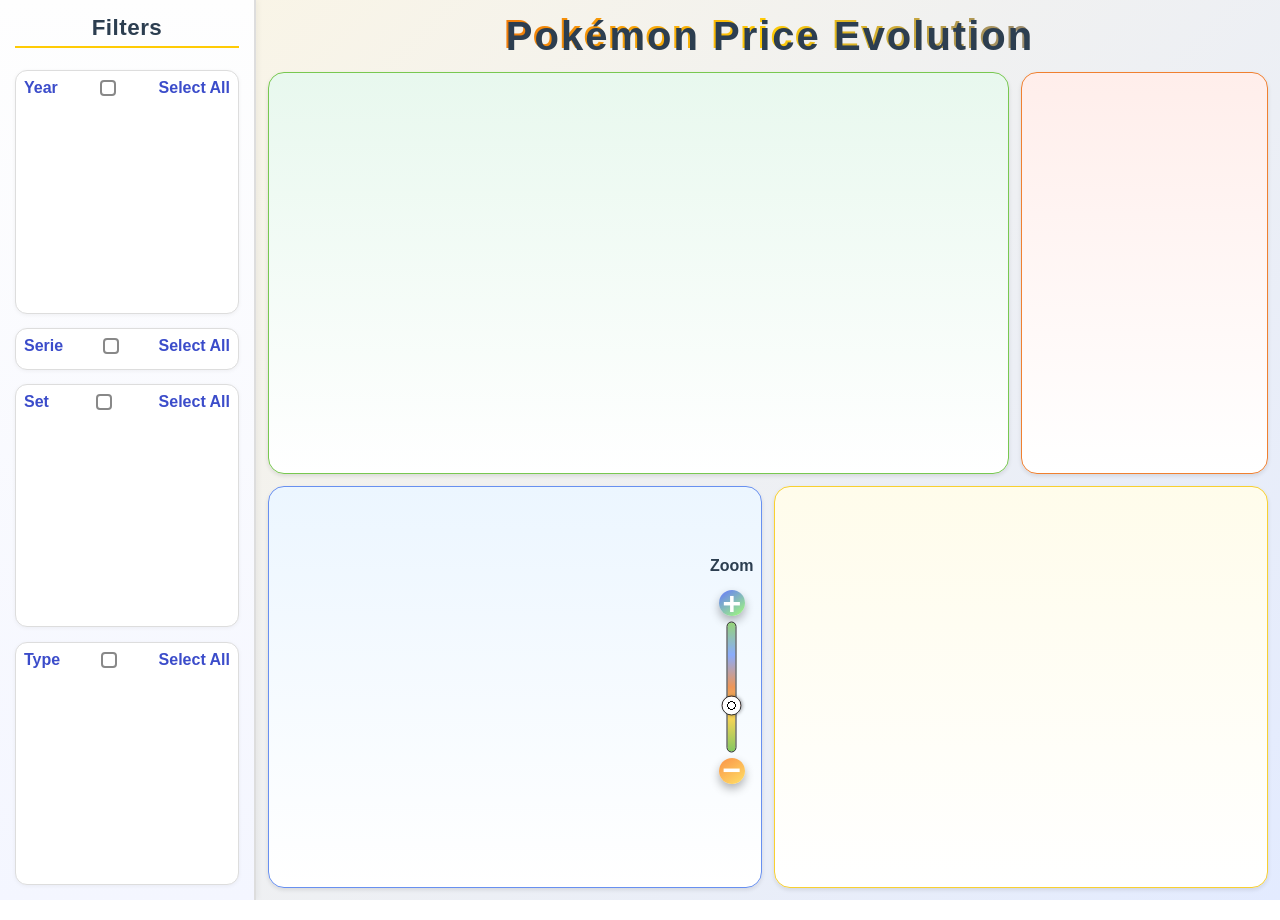
==== Checkpoint 4/CPIV-16/CPIV_code/index.html @ e09c3001 "add checkpoint 4" ====
<!DOCTYPE html>
<html lang="en">
<head>
  <meta charset="UTF-8">
  <meta name="viewport" content="width=device-width, initial-scale=1, viewport-fit=cover">
  <title>Pokémon Scatter & Top 10 Sold</title>
  <link rel="icon" type="image/ico" href="images/Pokeball.png">
  <link rel="stylesheet" href="style.css">
  <script src="https://d3js.org/d3.v7.min.js"></script>
</head>
<body>

  <div class="main-container">
    <!-- Filters on the left -->
    <div class="filters">
      <h3 class="filters-header">Filters</h3>

      <div class="filter-group tall-filters">
        <h4>Year <input type="checkbox" class="select-all" data-target="year-filters"> Select All</h4>
        <div id="year-filters"></div>
      </div>

      <div class="filter-group">
        <h4>Serie <input type="checkbox" class="select-all" data-target="serie-filters"> Select All</h4>
        <div id="serie-filters"></div>
      </div>

      <div class="filter-group tall-filters">
        <h4>Set <input type="checkbox" class="select-all" data-target="set-filters"> Select All</h4>
        <div id="set-filters"></div>
      </div>

      <div class="filter-group tall-filters">
        <h4>Type <input type="checkbox" class="select-all" data-target="type-filters"> Select All</h4>
        <div id="type-filters"></div>
      </div>
    </div>

    <!-- Charts on the right -->
    <div class="charts-section">
      <h2 class="title">Pokémon Price Evolution</h2>

      <div class="charts">
        <!-- Top row -->
        <div class="top-row">
          <div class="ScatterPlot"></div>
          <div class="BarChart"></div>
        </div>

        <!-- Bottom row -->
        <div class="bottom-row">
          <!-- LineChart with vertical slider -->
          <div class="LineChart-container">
            <div class="LineChart"></div>

            <div class="slider-container">
              <span class="slider-label">Zoom</span>
              <button class="slider-btn plus">+</button>
              <div class="slider-wrapper">
                <input id="slopeZoom" class="slider" type="range" min="0" max="3" step="0.1" value="1">
              </div>
              <button class="slider-btn minus">−</button>
            </div>
          </div>

          <!-- ViolinPlot -->
          <div class="ViolinPlot"></div>
        </div>
      </div>
    </div>
  </div>

  <!-- Tooltip -->
  <div id="tooltip"></div>

  <script src="Idioms/type_colors.js"></script>
  <script src="Idioms/barchart.js"></script>
  <script src="Idioms/scatterplot.js"></script>
  <script src="Idioms/LineChart.js"></script>
  <script src="Idioms/ViolinPlot.js"></script>
  <script src="script.js"></script>
</body>
</html>
---- Checkpoint 4/CPIV-16/CPIV_code/style.css ----
/* --- Root variable for unified chart fonts and titles --- */
:root {
  --chart-font-size: 1rem;      /* Base font for axes and labels */
  --chart-title-size: 1.5rem;   /* Chart titles font-size */
}

/* --- General Reset --- */
html, body {
  height: 100%;
  margin: 0;
  overflow: hidden;
  font-size: 16px;
}

* {
  box-sizing: border-box;
  margin: 0;
  padding: 0;
  font-family: Arial, sans-serif;
}

/* --- Main container --- */
.main-container {
  display: flex;
  height: 100vh;
  overflow: hidden;
  background: linear-gradient(135deg, #fcf6e4, #e3ebff);
}

/* --- Filters panel --- */
.filters {
  width: 16.5rem;
  min-width: 11.25rem;
  max-width: 20%;
  height: 100%;
  display: flex;
  flex-direction: column;
  padding: 0.9375rem;
  background: linear-gradient(180deg, #fefefe, #f4f6ff);
  border-right: 0.125rem solid #ddd;
  box-shadow: 0.125rem 0 0.375rem rgba(0,0,0,0.05);
  gap: 0.9rem;
  overflow-y: auto;
}

.filters-header {
  font-size: 1.4rem;
  font-weight: bold;
  text-align: center;
  color: #2c3e50;
  letter-spacing: 0.031rem;
  margin-bottom: 0.5rem;
  border-bottom: 0.125rem solid #ffcb05;
  padding-bottom: 0.3125rem;
}

.filter-group {
  background: #fff;
  border: 0.0625rem solid #ddd;
  border-radius: 0.75rem;
  padding: 0.5rem;
  box-shadow: 0 0.0625rem 0.25rem rgba(0,0,0,0.05);
  display: flex;
  flex-direction: column;
  min-height: 0;
}

.tall-filters {
  flex: 1;
  display: flex;
  flex-direction: column;
}

.tall-filters > div {
  flex: 1;
  overflow-y: auto;
  padding-right: 0.25rem;
}

.filter-group h4 {
  font-size: 1rem;
  font-weight: bold;
  color: #3b4cca;
  margin-bottom: 0.375rem;
  display: flex;
  justify-content: space-between;
  align-items: center;
}

.filter-group label {
  display: flex;
  align-items: center;
  gap: 0.375rem;
  margin: 0.1875rem 0;
  font-size: 0.875rem;
  cursor: pointer;
  transition: color 0.2s;
}

.filter-group label:hover {
  color: #e3350d;
}

.filter-group input[type="checkbox"] {
  appearance: none;
  width: 1rem;
  height: 1rem;
  border: 0.125rem solid #888;
  border-radius: 0.25rem;
  position: relative;
  cursor: pointer;
  transition: all 0.2s ease;
}

.filter-group input[type="checkbox"]:checked {
  background-color: #3b4cca;
  border-color: #3b4cca;
}

.filter-group input[type="checkbox"]:checked::after {
  content: '✔';
  color: #fff;
  font-size: 0.75rem;
  position: absolute;
  left: 0.125rem;
  top: -0.0625rem;
}

.filter-group > div::-webkit-scrollbar {
  width: 0.375rem;
}

.filter-group > div::-webkit-scrollbar-thumb {
  background: #bbb;
  border-radius: 0.25rem;
}

/* --- Charts section --- */
.charts-section {
  flex: 1;
  display: grid;
  grid-template-rows: auto 1fr;
  gap: 0.625rem;
  height: 100%;
  padding: 0.75rem;
}

.title {
  margin-bottom: 0.3125rem;
  font-size: 2.5rem;
  font-weight: bold;
  text-align: center;
  background: linear-gradient(90deg, #e3350d, #ffcb05, #3b4cca);
  -webkit-background-clip: text;
  -webkit-text-fill-color: transparent;
  letter-spacing: 0.05em;
  text-shadow: 0.125rem 0.125rem 0 #2c3e50;
}

/* Charts grid */
.charts {
  display: grid;
  grid-template-rows: 1fr 1fr;
  gap: 0.75rem;
  height: 100%;
  min-height: 0;
}

.top-row {
  display: grid;
  grid-template-columns: 3fr 1fr;
  gap: 0.75rem;
  min-height: 0;
}

.bottom-row {
  display: grid;
  grid-template-columns: 1fr 1fr;
  gap: 0.75rem;
  min-height: 0;
}

/* Chart containers with Pokémon type accents */
.ScatterPlot {
  background: linear-gradient(180deg, #e8f8ee, #ffffff);
  border: 0.1rem solid #78c850;
}

.BarChart {
  background: linear-gradient(180deg, #ffeeeb, #ffffff);
  border: 0.1rem solid #f08030;
}

.ViolinPlot {
  background: linear-gradient(180deg, #fffceb, #ffffff);
  border: 0.1rem solid #f8d030;
}

.LineChart-container {
  background: linear-gradient(180deg, #ecf6ff, #ffffff);
  border: 0.1rem solid #6890f0;
  display: flex;
  flex-direction: row;
  height: 100%;
  min-height: 0;
  align-items: center;
  justify-content: center;
}

/* Shared chart styling */
.ScatterPlot,
.BarChart,
.ViolinPlot,
.LineChart-container {
  padding: 0.625rem;
  box-shadow: 0 0.125rem 0.25rem rgba(0,0,0,0.1);
  display: flex;
  align-items: center;
  justify-content: center;
  height: 100%;
  min-height: 0;
  font-size: var(--chart-font-size);
  border-radius: 1rem;
}

/* --- Chart Titles --- */
.chart-title {
  font-size: var(--chart-title-size);
  font-weight: bold;
  fill: #2c3e50;
  text-shadow: 1px 1px 1px rgba(0,0,0,0.2);
  pointer-events: none;
}

/* --- ScatterPlot --- */
.scatter-point {
  r: 0.375rem;
  cursor: pointer;
}

.axis line,
.axis path {
  stroke-width: 0.0625rem;
}

.axis text {
  font-size: calc(var(--chart-font-size) - 0.2rem);
}

.axis-title {
  font-size: calc(var(--chart-font-size) + 0.125rem);
  font-weight: bold;
}

/* --- LineChart styling --- */
.LineChart {
  flex: 1;
  height: 100%;
  min-width: 0;
}

.slope-line {
  stroke-width: 0.125rem;
  cursor: pointer;
}

.slope-dot {
  r: 0.21875rem;
}

.x-line {
  stroke: #ccc;
  stroke-width: 0.0625rem;
}

.LineChart .x-axis text,
.LineChart .y-axis text {
  font-size: calc(var(--chart-font-size) - 0.2rem);
}

.LineChart .axis-title {
  font-size: calc(var(--chart-font-size) + 0.125rem);
  font-weight: bold;
}

/* --- ViolinPlot styling --- */
.ViolinPlot {
  font-size: var(--chart-font-size);
}

.box {
  stroke-width: 0.0625rem;
}

.median {
  stroke-width: 0.125rem;
}

/* --- Slider container --- */
.slider-container {
  position: relative;
  display: flex;
  flex-direction: column;
  align-items: center;
  gap: clamp(0.5rem, 2vh, 2rem);
}

.slider-label {
  position: absolute;
  top: calc(-1.5em - 1vh);
  font-size: clamp(0.75rem, 1.5vw, 1rem);
  font-weight: bold;
  color: #2c3e50;
  text-align: center;
  white-space: nowrap;
  pointer-events: none;
}

.slider-wrapper {
  display: flex;
  justify-content: center;
  width: clamp(1em, 3vw, 3em);
}

.slider-btn {
  width: clamp(1rem, 2vw, 2rem);
  height: clamp(1rem, 2vw, 2rem);
  border-radius: 0.9rem;
  font-size: clamp(2rem, 1.5vw, 0.5rem);
  font-weight: bold;
  color: #fff;
  display: flex;
  align-items: center;
  justify-content: center;
  cursor: pointer;
  border: none;
  box-shadow: 0 0.15em 0.3em rgba(0,0,0,0.3);
  transition: transform 0.2s, box-shadow 0.2s;
}

.slider-btn.plus {
  margin-bottom: calc(clamp(1rem, 15vh, 2.5rem));
  background: linear-gradient(145deg, #6577ff, #a3ff76);
}

.slider-btn.minus {
  margin-top: calc(clamp(1rem, 15vh, 2.5rem));
  background: linear-gradient(145deg, #fa9349, #ffe066);
}

.slider-btn:hover {
  transform: scale(1.1);
  box-shadow: 0 0.25em 0.5em rgba(0,0,0,0.35);
}

.LineChart-container .slider {
  width: clamp(6em, 15vh, 10em);
  height: clamp(0.7em, 1vw, 0.75em);
  transform: rotate(-90deg);
  -webkit-appearance: none;
  appearance: none;
  border-radius: 0.5em;
  margin: 0.5rem;
  border: 0.05em solid #2c2c2c;
  background: linear-gradient(
    90deg,
    #83c761 0%,
    #f3d456 25%,
    #ee9658 50%,
    #8aacfc 75%,
    #95d377 100%
  );
}

.LineChart-container .slider::-moz-range-track {
  background: linear-gradient(
    90deg,
    #83c761 0%,
    #f3d456 25%,
    #ee9658 50%,
    #8aacfc 75%,
    #95d377 100%
  );
}

.LineChart-container .slider::-webkit-slider-thumb {
  -webkit-appearance: none;
  width: clamp(1em, 2vw, 1.5em);
  height: clamp(1em, 2vw, 1.5em);
  border-radius: 50%;
  background:
    radial-gradient(circle at center, white 25%, black 26%, black 34%, white 35%),
    linear-gradient(to left, #e3350d 50%, #ffffff 50%);
  border: 0.1em solid #2c2c2c;
  cursor: pointer;
  box-shadow: 0 0.1em 0.25em rgba(0,0,0,0.3);
}

.LineChart-container .slider::-moz-range-thumb {
  width: clamp(1em, 2vw, 1.5em);
  height: clamp(1em, 2vw, 1.5em);
  border-radius: 50%;
  background:
    radial-gradient(circle at center, white 25%, black 26%, black 34%, rgba(255, 255, 255, 0) 35%),
    linear-gradient(to left, #e3350d 50%, #ffffff 50%);
  border: 0.1em solid #2c2c2c;
  box-shadow: 0 0.1em 0.25em rgba(0,0,0,0.3);
  cursor: pointer;
}

/* --- Tooltip styling (Pokémon-themed) --- */
#tooltip {
  position: absolute;
  pointer-events: none;
  background: #fff;
  border: 0.125rem solid #3b4cca;
  border-radius: 0.75rem;
  box-shadow: 0 0.25rem 0.5rem rgba(0,0,0,0.25);
  padding: 0.5rem 0.75rem;
  opacity: 0;
  transition: opacity 0.2s ease;
  font-size: var(--chart-font-size);
  color: #2c3e50;
  line-height: 1.2;
  z-index: 1000;
}

#tooltip .type-icon {
  width: 1.2em;
  height: 1.2em;
  margin-left: 0.3em;
  vertical-align: middle;
  image-rendering: crisp-edges;
}

#tooltip .tooltip-header {
  font-weight: bold;
  margin-bottom: 0.25rem;
  font-size: 1.5rem;
  text-shadow: 0.3px 0.3px 0 #000;
}
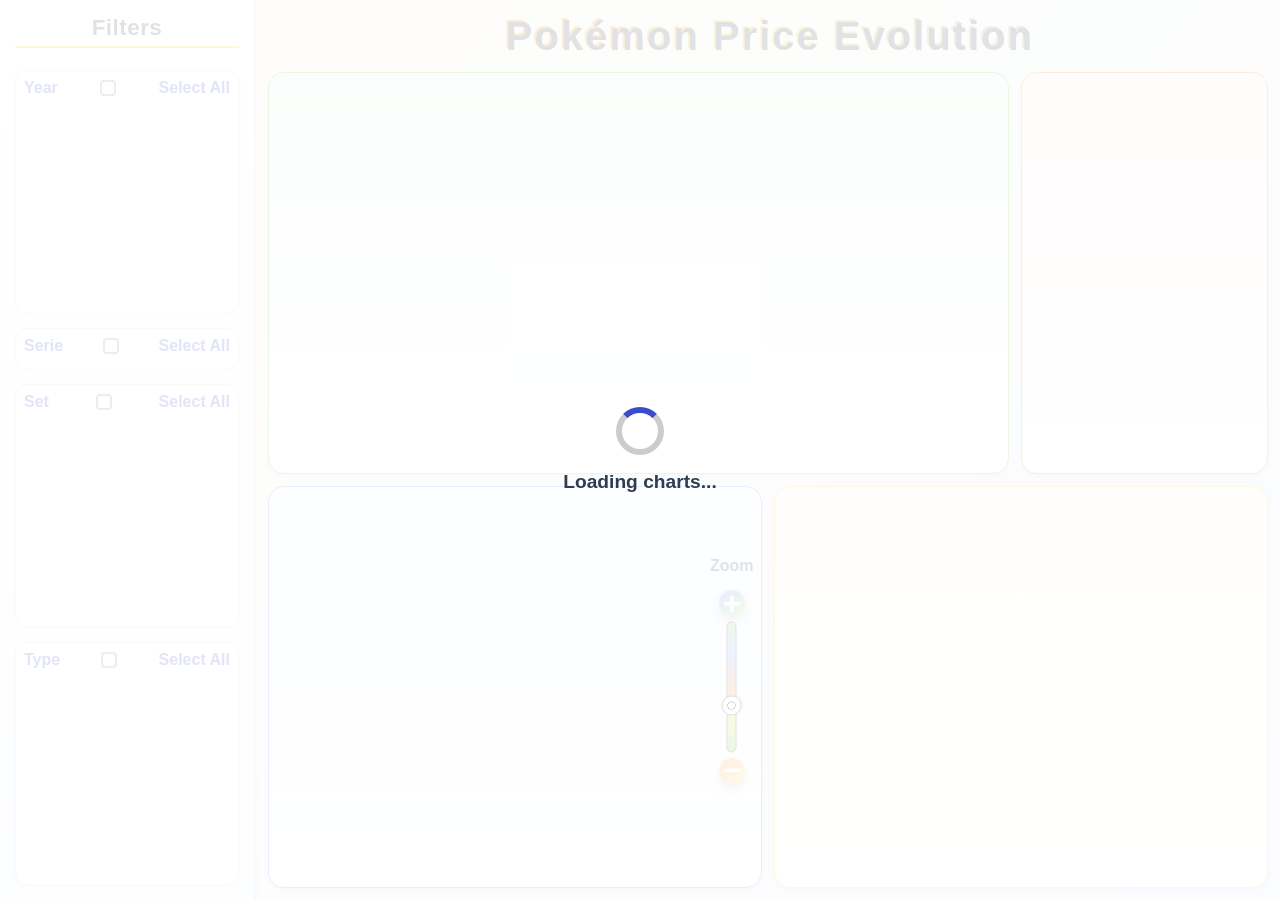
==== commit 517b0a2c: "fix checkpoint 4 charts" ====
--- a/Checkpoint 4/CPIV-16/CPIV_code/index.html
+++ b/Checkpoint 4/CPIV-16/CPIV_code/index.html
@@ -9,6 +9,11 @@
   <script src="https://d3js.org/d3.v7.min.js"></script>
 </head>
 <body>
+  <div id="loading-overlay">
+    <div class="spinner"></div>
+    <span>Loading charts...</span>
+  </div>
+
 
   <div class="main-container">
     <!-- Filters on the left -->
--- a/Checkpoint 4/CPIV-16/CPIV_code/style.css
+++ b/Checkpoint 4/CPIV-16/CPIV_code/style.css
@@ -152,6 +152,7 @@
   text-align: center;
   background: linear-gradient(90deg, #e3350d, #ffcb05, #3b4cca);
   -webkit-background-clip: text;
+  background-clip: text;
   -webkit-text-fill-color: transparent;
   letter-spacing: 0.05em;
   text-shadow: 0.125rem 0.125rem 0 #2c3e50;
@@ -212,6 +213,7 @@
 .BarChart,
 .ViolinPlot,
 .LineChart-container {
+  position: relative;
   padding: 0.625rem;
   box-shadow: 0 0.125rem 0.25rem rgba(0,0,0,0.1);
   display: flex;
@@ -439,3 +441,47 @@
   font-size: 1.5rem;
   text-shadow: 0.3px 0.3px 0 #000;
 }
+
+/* --- Overlay message --- */
+.no-data-msg {
+  position: absolute;
+  top: 50%;
+  left: 50%;
+  transform: translate(-50%, -50%);
+  color: #666;
+  font-size: 1em;
+  text-align: center;
+  pointer-events: none;
+}
+
+/* --- Loading overlay --- */
+#loading-overlay {
+  position: fixed;
+  top: 0; left: 0;
+  width: 100vw;
+  height: 100vh;
+  background: rgba(255,255,255,0.85);
+  display: flex;
+  flex-direction: column;
+  align-items: center;
+  justify-content: center;
+  z-index: 2000;
+  font-size: 1.2rem;
+  color: #2c3e50;
+  font-weight: bold;
+}
+
+/* --- Spinner --- */
+.spinner {
+  width: 3rem;
+  height: 3rem;
+  border: 0.4rem solid #ccc;
+  border-top-color: #3b4cca;
+  border-radius: 50%;
+  animation: spin 1s linear infinite;
+  margin-bottom: 1rem;
+}
+
+@keyframes spin {
+  to { transform: rotate(360deg); }
+}
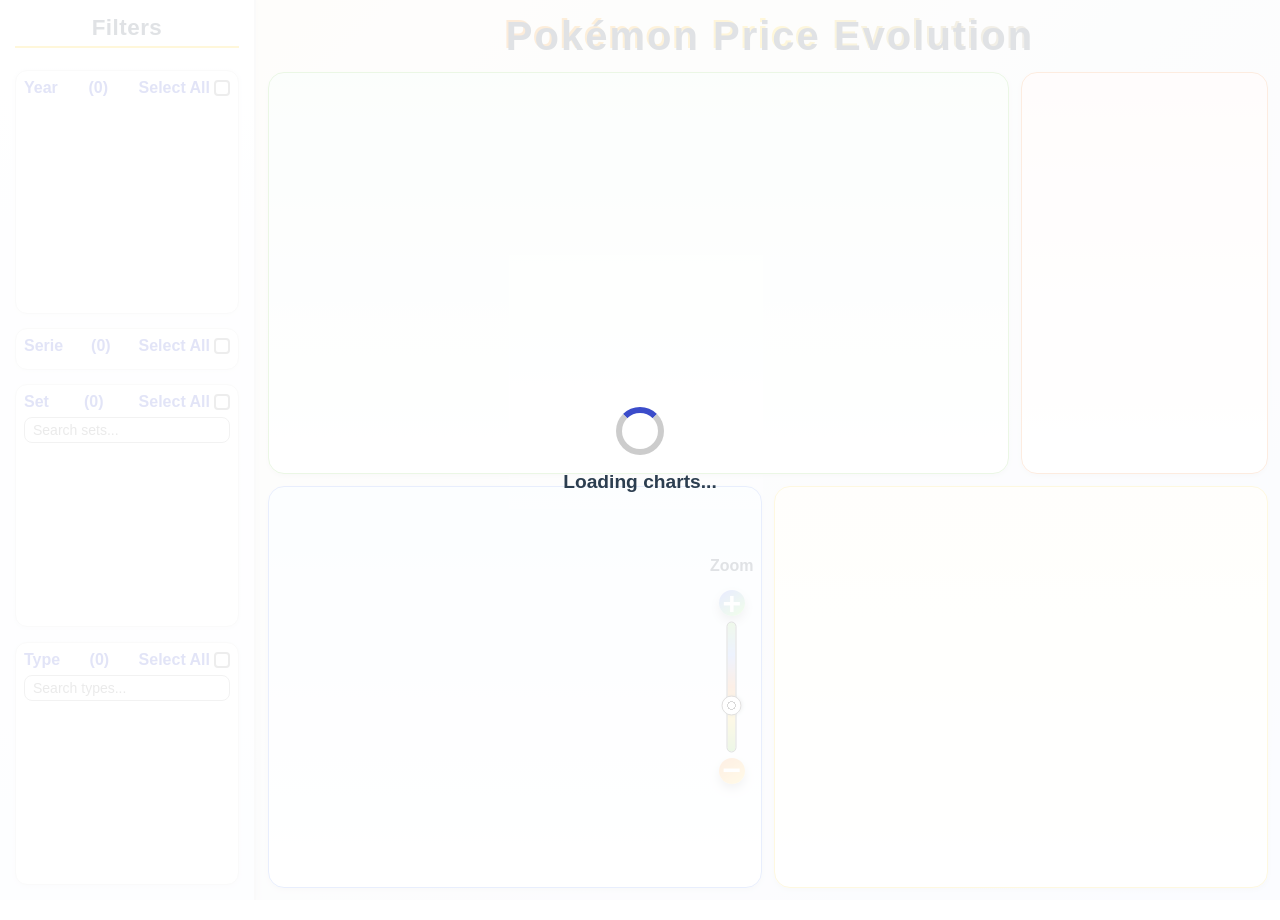
==== commit 1b749284: "add search bars" ====
--- a/Checkpoint 4/CPIV-16/CPIV_code/index.html
+++ b/Checkpoint 4/CPIV-16/CPIV_code/index.html
@@ -21,24 +21,47 @@
       <h3 class="filters-header">Filters</h3>
 
       <div class="filter-group tall-filters">
-        <h4>Year <input type="checkbox" class="select-all" data-target="year-filters"> Select All</h4>
+        <h4>
+          Year <span class="filter-count">(0)</span>
+          <span class="select-all-wrapper">
+            Select All <input type="checkbox" class="select-all" data-target="year-filters">
+          </span>
+        </h4>
         <div id="year-filters"></div>
       </div>
 
       <div class="filter-group">
-        <h4>Serie <input type="checkbox" class="select-all" data-target="serie-filters"> Select All</h4>
+        <h4>
+          Serie <span class="filter-count">(0)</span>
+          <span class="select-all-wrapper">
+            Select All <input type="checkbox" class="select-all" data-target="serie-filters">
+          </span>
+        </h4>
         <div id="serie-filters"></div>
       </div>
 
       <div class="filter-group tall-filters">
-        <h4>Set <input type="checkbox" class="select-all" data-target="set-filters"> Select All</h4>
+        <h4>
+          Set <span class="filter-count">(0)</span>
+          <span class="select-all-wrapper">
+            Select All <input type="checkbox" class="select-all" data-target="set-filters">
+          </span>
+        </h4>
+        <input type="text" class="filter-search" placeholder="Search sets...">
         <div id="set-filters"></div>
       </div>
 
       <div class="filter-group tall-filters">
-        <h4>Type <input type="checkbox" class="select-all" data-target="type-filters"> Select All</h4>
+        <h4>
+          Type <span class="filter-count">(0)</span>
+          <span class="select-all-wrapper">
+            Select All <input type="checkbox" class="select-all" data-target="type-filters">
+          </span>
+        </h4>
+        <input type="text" class="filter-search" placeholder="Search types...">
         <div id="type-filters"></div>
       </div>
+
     </div>
 
     <!-- Charts on the right -->
--- a/Checkpoint 4/CPIV-16/CPIV_code/style.css
+++ b/Checkpoint 4/CPIV-16/CPIV_code/style.css
@@ -133,6 +133,26 @@
 .filter-group > div::-webkit-scrollbar-thumb {
   background: #bbb;
   border-radius: 0.25rem;
+}
+
+#year-filters {
+  display: grid;
+  grid-template-columns: 1fr 1fr 1fr; /* Two columns of equal width */
+}
+
+.select-all-wrapper {
+  display: flex;
+  align-items: center;
+  gap: 0.25rem; /* small space between "Select All" text and checkbox */
+}
+
+.filter-search {
+  width: 100%;
+  padding: 0.25rem 0.5rem;
+  margin-bottom: 0.25rem;
+  border: 0.0625rem solid #aaa;
+  border-radius: 0.5rem;
+  font-size: 0.875rem;
 }
 
 /* --- Charts section --- */
@@ -261,10 +281,10 @@
   min-width: 0;
 }
 
-.slope-line {
+/* .slope-line {
   stroke-width: 0.125rem;
   cursor: pointer;
-}
+} */
 
 .slope-dot {
   r: 0.21875rem;
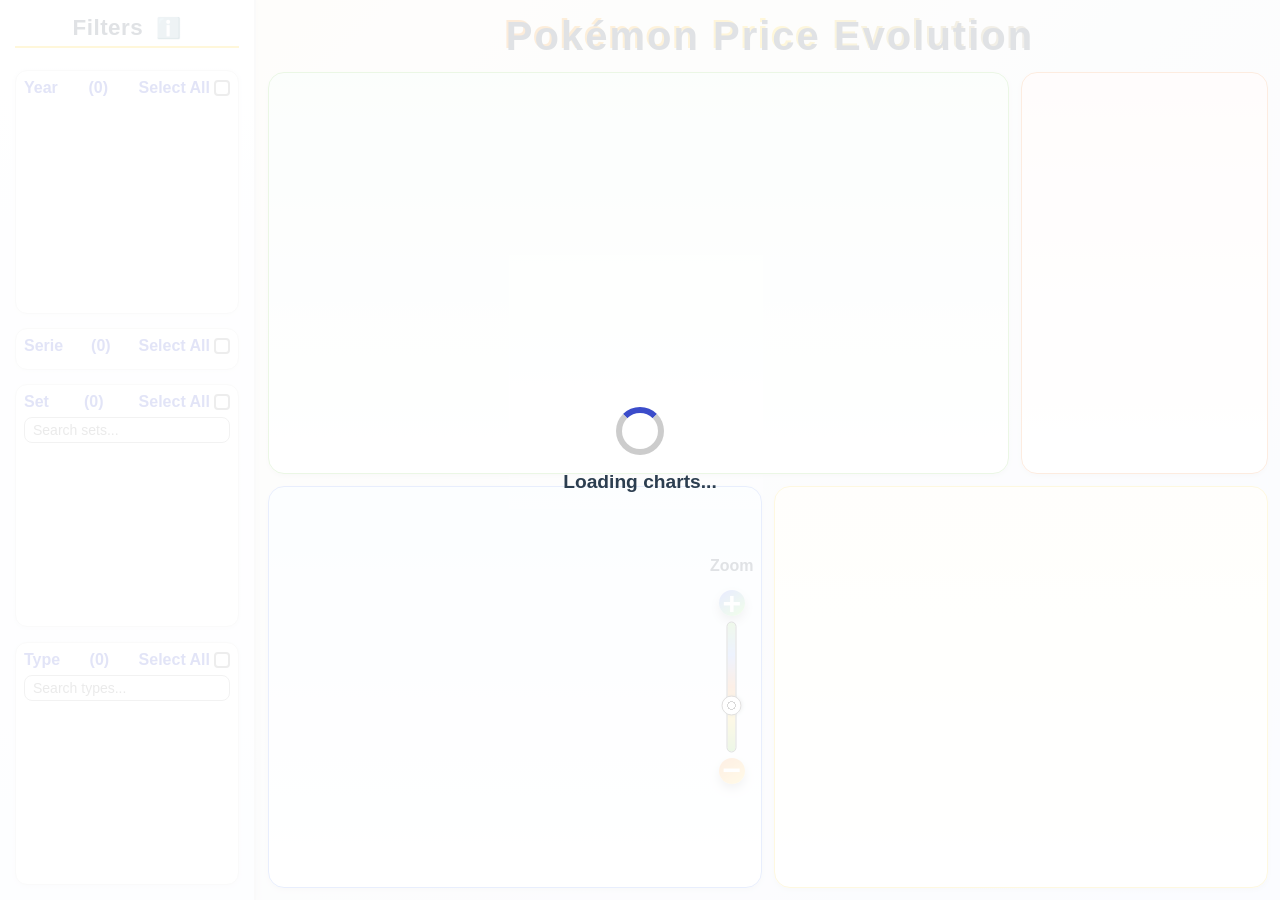
==== commit d451207f: "add info icon with relevant messages" ====
--- a/Checkpoint 4/CPIV-16/CPIV_code/index.html
+++ b/Checkpoint 4/CPIV-16/CPIV_code/index.html
@@ -18,8 +18,12 @@
   <div class="main-container">
     <!-- Filters on the left -->
     <div class="filters">
-      <h3 class="filters-header">Filters</h3>
-
+      <h3 class="filters-header">
+        Filters
+        <span class="info-icon" title="">
+          ℹ️
+        </span>
+      </h3>
       <div class="filter-group tall-filters">
         <h4>
           Year <span class="filter-count">(0)</span>
--- a/Checkpoint 4/CPIV-16/CPIV_code/style.css
+++ b/Checkpoint 4/CPIV-16/CPIV_code/style.css
@@ -245,6 +245,16 @@
   border-radius: 1rem;
 }
 
+.BarChart .P_axis text {     /* y-axis labels */
+  font-size: calc(var(--chart-font-size) - 0.125rem);
+  fill: #333;
+}
+
+.BarChart .axis text { 
+  font-size: calc(var(--chart-font-size) - 0.125rem);
+  fill: #333;
+}
+
 /* --- Chart Titles --- */
 .chart-title {
   font-size: var(--chart-title-size);
@@ -265,8 +275,14 @@
   stroke-width: 0.0625rem;
 }
 
-.axis text {
-  font-size: calc(var(--chart-font-size) - 0.2rem);
+.ScatterPlot .x-axis text {
+  font-size: calc(var(--chart-font-size) - 0.125rem);
+  fill: #333;
+}
+
+.ScatterPlot .y-axis text {
+  font-size: calc(var(--chart-font-size) - 0.125rem);
+  fill: #333;
 }
 
 .axis-title {
@@ -280,11 +296,6 @@
   height: 100%;
   min-width: 0;
 }
-
-/* .slope-line {
-  stroke-width: 0.125rem;
-  cursor: pointer;
-} */
 
 .slope-dot {
   r: 0.21875rem;
@@ -445,6 +456,7 @@
   color: #2c3e50;
   line-height: 1.2;
   z-index: 1000;
+  pointer-events: none;
 }
 
 #tooltip .type-icon {
@@ -461,6 +473,32 @@
   font-size: 1.5rem;
   text-shadow: 0.3px 0.3px 0 #000;
 }
+
+.info-icon {
+  display: inline-block;
+  margin-left: 6px;
+  cursor: pointer;
+  font-size: 0.9em;
+  color: #555;
+  position: relative;
+}
+
+.info-tooltip {
+  position: absolute;
+  background: #fff;
+  border: 1px solid #ccc;
+  padding: 0.75rem;
+  border-radius: 6px;
+  font-size: 0.85em;
+  color: #333;
+  max-width: 250px;
+  box-shadow: 0 2px 6px rgba(0,0,0,0.15);
+  pointer-events: none;
+  opacity: 0;
+  transition: opacity 0.3s;
+  z-index: 10;
+}
+
 
 /* --- Overlay message --- */
 .no-data-msg {
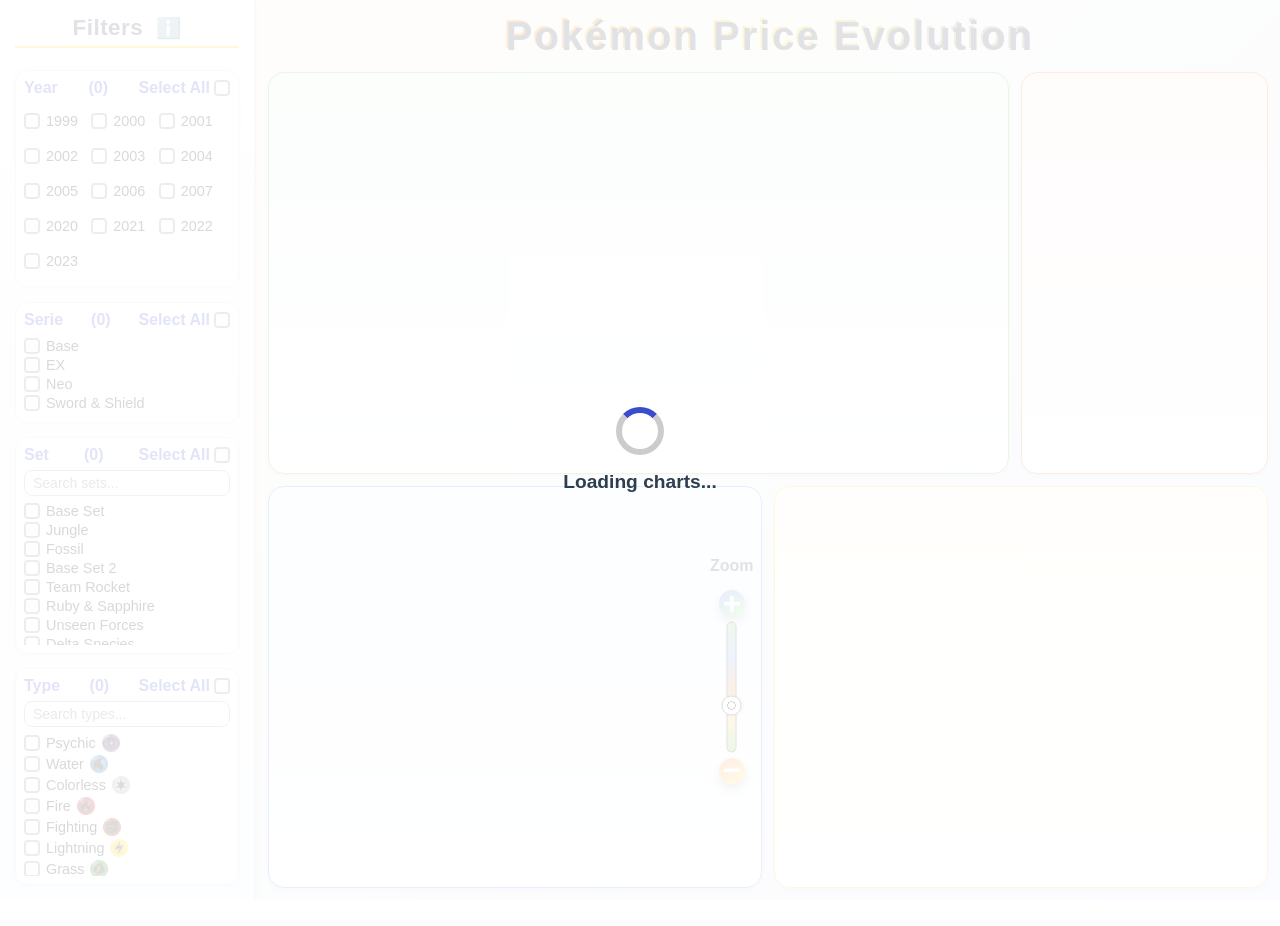
==== commit 206966b5: "offline now works" ====
--- a/Checkpoint 4/CPIV-16/CPIV_code/index.html
+++ b/Checkpoint 4/CPIV-16/CPIV_code/index.html
@@ -6,7 +6,7 @@
   <title>Pokémon Scatter & Top 10 Sold</title>
   <link rel="icon" type="image/ico" href="images/Pokeball.png">
   <link rel="stylesheet" href="style.css">
-  <script src="https://d3js.org/d3.v7.min.js"></script>
+  <script src="d3/d3.min.js"></script>
 </head>
 <body>
   <div id="loading-overlay">
